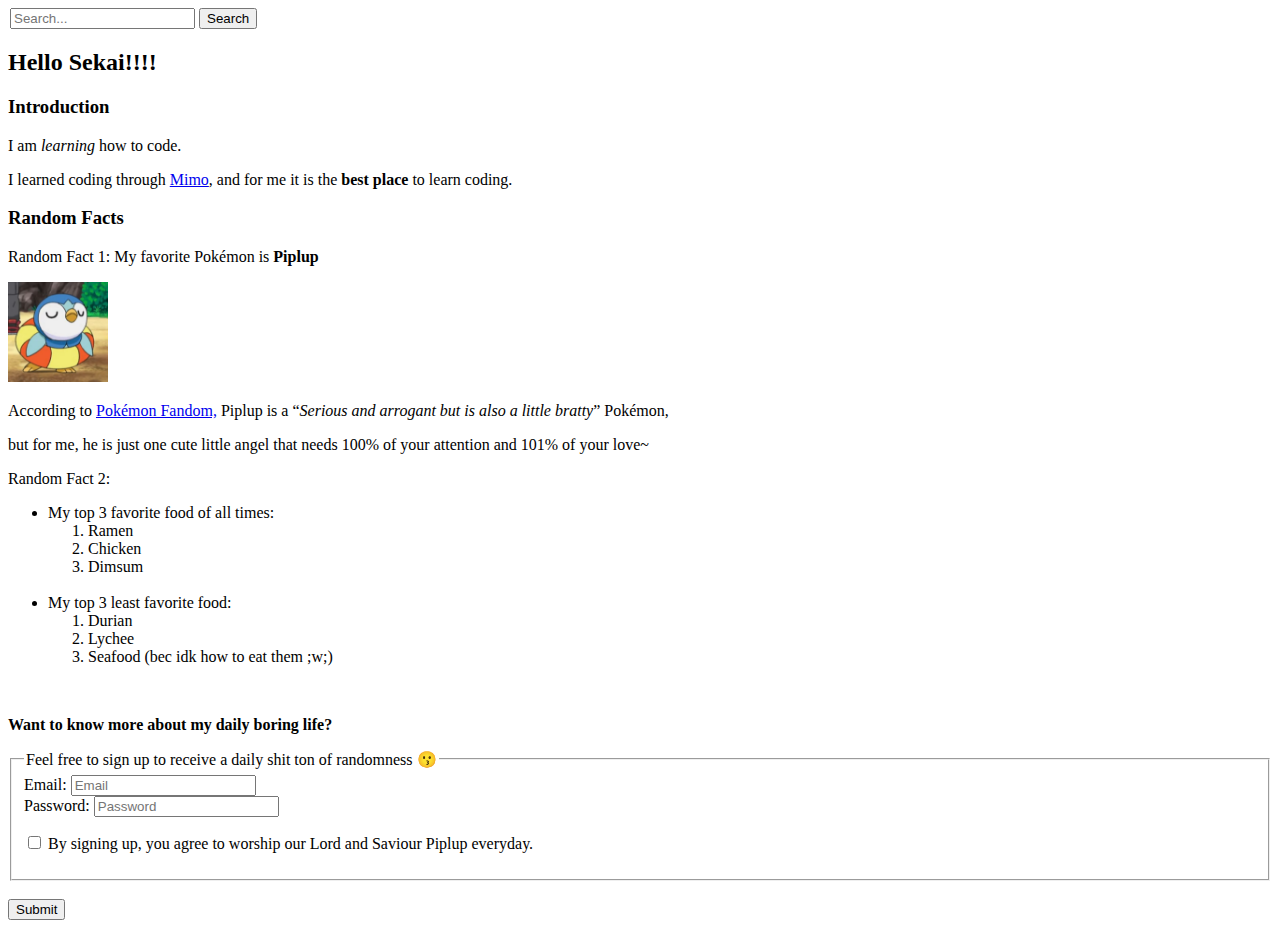
==== index.html @ f80d8a15 "made changes on deets" ====
<!doctype html>
<html>
    <body>
        <legend>
            <input placeholder="Search..." type="text"> <a href="./error.html"><button>Search</button></a>
        </legend>
        <div>
            <h2> Hello Sekai!!!!</h2>
            <h3>Introduction</h3>
                <p> I am <em>learning</em> how to code.</p>
                <p>I learned coding through <a href="https://getmimo.com">Mimo</a>, and for me it is the <b>best place</b> to learn coding.</p>
        </div>
            
        <div>
            <h3>Random Facts</h3>
            <p>Random Fact 1: My favorite Pokémon is <b>Piplup</b></p>
                <img height="100" width="100" src="./img/Piplup.jpg">
            <p>According to
                <a href="https://pokemon.fandom.com/wiki/Dawn%27s_Piplup#:~:text=Advertisement-,Personality,or%20being%20fainted%20in%20battle.">
                Pokémon Fandom,</a> Piplup is a
            <q><em>Serious and arrogant but is also a little bratty</em></q> Pokémon,</p>
            <p>but for me, he is just one cute little angel that needs 100% of your attention and 101% of your love~</p>
        </div>

        <div>
            <p>Random Fact 2:</p>
            <ul>
                <li>My top 3 favorite food of all times:
                    <ol>
                        <li>Ramen</li>
                        <li>Chicken</li>
                        <li>Dimsum</li>
                    </ol>
                </li>
                <br>
                <li>My top 3 least favorite food:
                    <ol>
                        <li>Durian</li>
                        <li>Lychee</li>
                        <li>Seafood (bec idk how to eat them ;w;)</li> 
                    </ol>
                </li>
            </ul>
        </div><br>
        
        <div>
            <p><b>Want to know more about my daily boring life?</b></p>
                <form>
                    <fieldset>
                        <legend>Feel free to sign up to receive a daily shit ton of randomness 😗</legend>
                        <label for"email">Email:</label>
                        <input placeholder="Email" type="text"><br>
                        <label for"password">Password:</label>
                        <input placeholder="Password" type="password">
                        <p> <input type="checkbox"> By signing up, you agree to worship our Lord and Saviour Piplup everyday.</p>
                    </fieldset>
                </form><br>
                    <a href="./succeeded.html"><button>Submit</button></a>
        </div>
    </body>
</html>
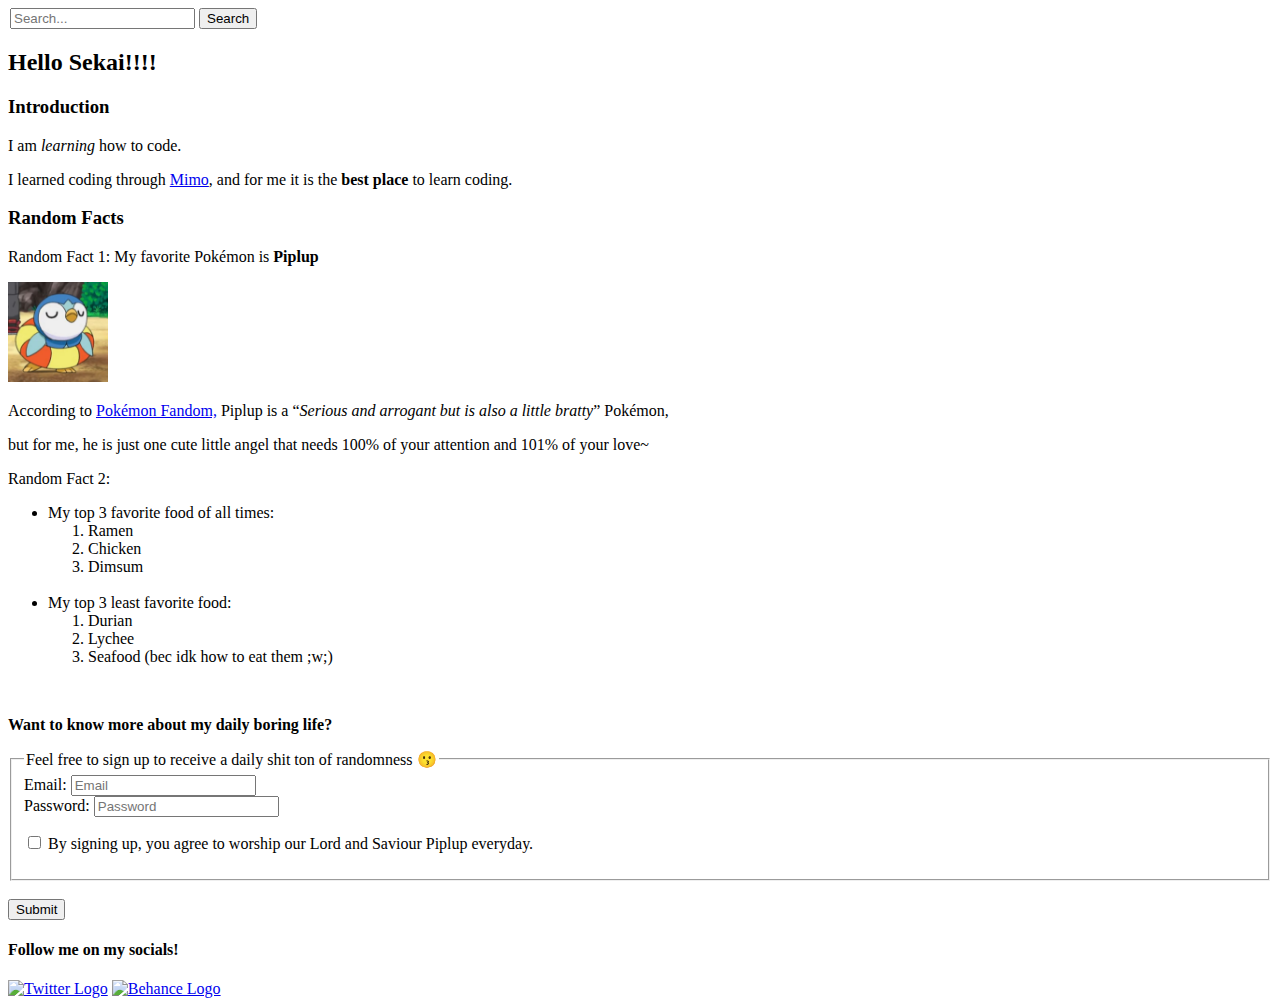
==== commit 7b13fec3: "added socials" ====
--- a/index.html
+++ b/index.html
@@ -56,6 +56,9 @@
                     </fieldset>
                 </form><br>
                     <a href="./succeeded.html"><button>Submit</button></a>
+            <h4>Follow me on my socials!</h4>
+            <a href="https://twitter.com/tmyfrncnn"><img src="./icons/Twitter-logo.svg" height="20" width="20" alt="Twitter Logo"/></a>
+            <a href="https://www.behance.net/tmyfrncnn"><img src="./icons/behance-1.svg" height="20" width="20" alt="Behance Logo"/></a>
         </div>
     </body>
 </html>
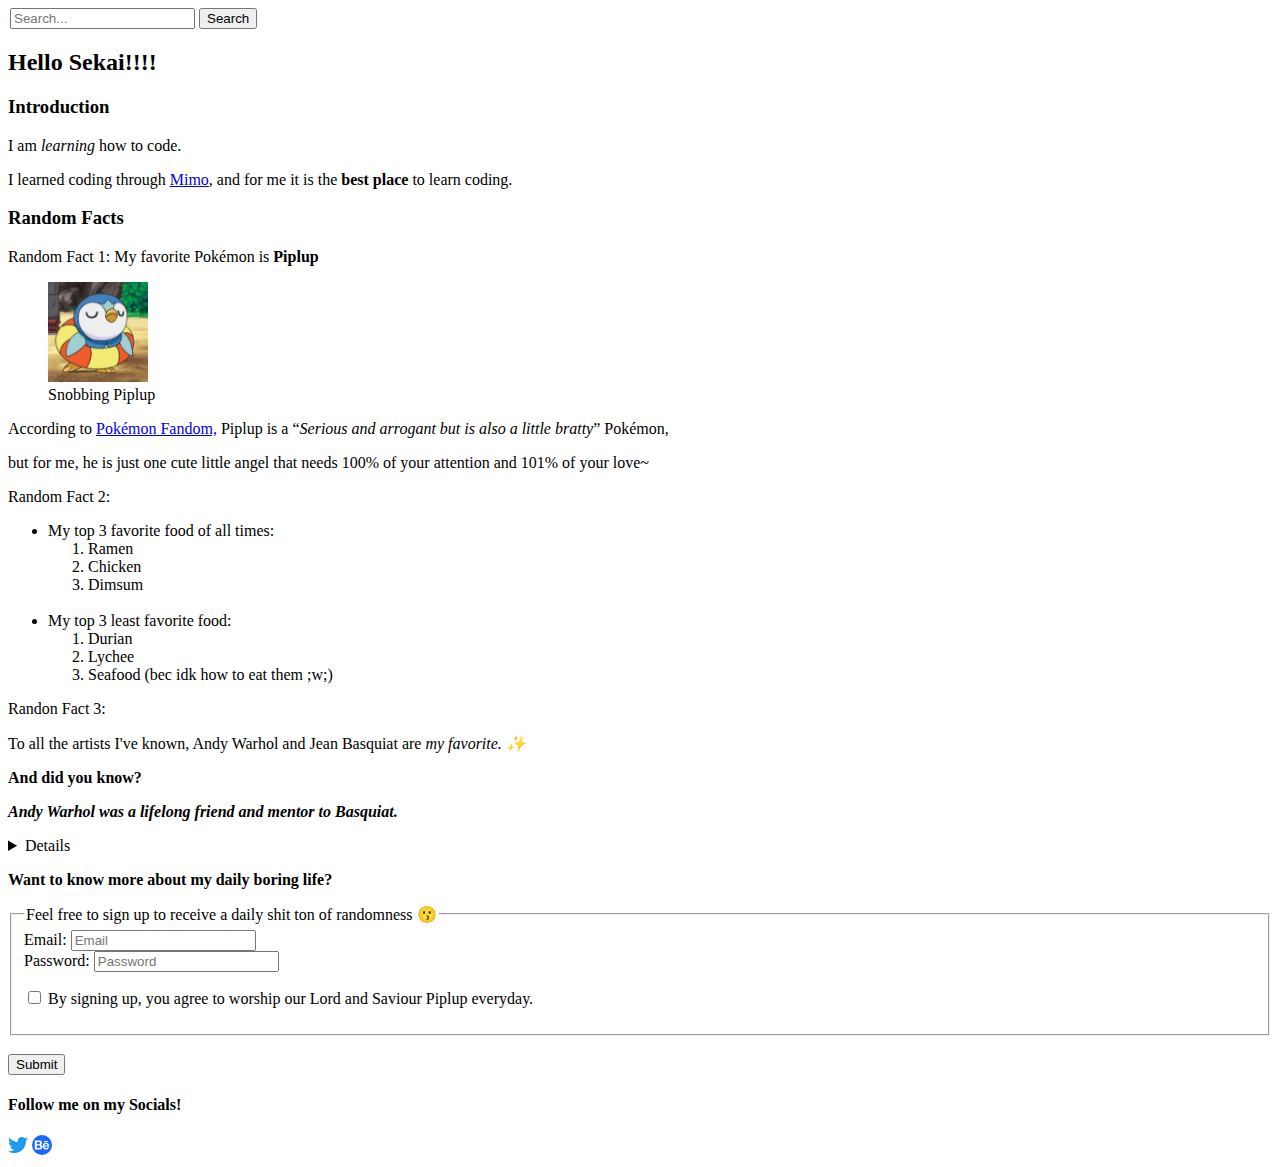
==== commit a22a9b43: "changed and added some tags to make code more clear and readable" ====
--- a/index.html
+++ b/index.html
@@ -1,64 +1,90 @@
 <!doctype html>
 <html>
     <body>
-        <legend>
-            <input placeholder="Search..." type="text"> <a href="./error.html"><button>Search</button></a>
-        </legend>
-        <div>
-            <h2> Hello Sekai!!!!</h2>
+        <header>
+            <legend>
+                <input placeholder="Search..." type="text"> <a href="./error.html"><button>Search</button></a>
+            </legend>
+                <h2> Hello Sekai!!!!</h2>
+        </header>
+        <main>
+        <section>
             <h3>Introduction</h3>
                 <p> I am <em>learning</em> how to code.</p>
                 <p>I learned coding through <a href="https://getmimo.com">Mimo</a>, and for me it is the <b>best place</b> to learn coding.</p>
-        </div>
+        </section>
+
+        <section>
+            <div>
+                <h3>Random Facts</h3>
+                <p>Random Fact 1: My favorite Pokémon is <b>Piplup</b></p>
+                <figure>
+                    <img height="100" width="100" src="./img/Piplup.jpg">
+                    <figcaption>Snobbing Piplup</figcaption>
+                </figure>
+                <p>According to
+                    <a href="https://pokemon.fandom.com/wiki/Dawn%27s_Piplup#:~:text=Advertisement-,Personality,or%20being%20fainted%20in%20battle.">
+                    Pokémon Fandom,</a> Piplup is a
+                <q><em>Serious and arrogant but is also a little bratty</em></q> Pokémon,</p>
+                <p>but for me, he is just one cute little angel that needs 100% of your attention and 101% of your love~</p>
+            </div>
+
+            <div>
+                <p>Random Fact 2:</p>
+                <ul>
+                    <li>My top 3 favorite food of all times:
+                        <ol>
+                            <li>Ramen</li>
+                            <li>Chicken</li>
+                            <li>Dimsum</li>
+                        </ol>
+                    </li>
+                    <br>
+                    <li>My top 3 least favorite food:
+                        <ol>
+                            <li>Durian</li>
+                            <li>Lychee</li>
+                            <li>Seafood (bec idk how to eat them ;w;)</li> 
+                        </ol>
+                    </li>
+                </ul>
+            </div>
             
-        <div>
-            <h3>Random Facts</h3>
-            <p>Random Fact 1: My favorite Pokémon is <b>Piplup</b></p>
-                <img height="100" width="100" src="./img/Piplup.jpg">
-            <p>According to
-                <a href="https://pokemon.fandom.com/wiki/Dawn%27s_Piplup#:~:text=Advertisement-,Personality,or%20being%20fainted%20in%20battle.">
-                Pokémon Fandom,</a> Piplup is a
-            <q><em>Serious and arrogant but is also a little bratty</em></q> Pokémon,</p>
-            <p>but for me, he is just one cute little angel that needs 100% of your attention and 101% of your love~</p>
-        </div>
+            <div>
+                <p>Randon Fact 3:</p>
+                    <p>To all the artists I've known, Andy Warhol and Jean Basquiat are <em>my favorite. ✨</em></p> 
+                        <b>And did you know?</b>
+                        <p><b><em>Andy Warhol was a lifelong friend and mentor to Basquiat.</em></b></p>
+                <details>
+                    <p> The two collaborated from 1983 to 1985 where Basquiat painted graffiti over Warhol's pop prints.
+                        A 1996 biopic directed by Julian Schnabel depicted Basquiat's life starring Jeffrey Wright as
+                        Basquiat and David Bowie as Warhol.
+                    </p>
+                </details>
+            </div>
+        </section>
 
-        <div>
-            <p>Random Fact 2:</p>
-            <ul>
-                <li>My top 3 favorite food of all times:
-                    <ol>
-                        <li>Ramen</li>
-                        <li>Chicken</li>
-                        <li>Dimsum</li>
-                    </ol>
-                </li>
-                <br>
-                <li>My top 3 least favorite food:
-                    <ol>
-                        <li>Durian</li>
-                        <li>Lychee</li>
-                        <li>Seafood (bec idk how to eat them ;w;)</li> 
-                    </ol>
-                </li>
-            </ul>
-        </div><br>
-        
-        <div>
-            <p><b>Want to know more about my daily boring life?</b></p>
-                <form>
-                    <fieldset>
-                        <legend>Feel free to sign up to receive a daily shit ton of randomness 😗</legend>
-                        <label for"email">Email:</label>
-                        <input placeholder="Email" type="text"><br>
-                        <label for"password">Password:</label>
-                        <input placeholder="Password" type="password">
-                        <p> <input type="checkbox"> By signing up, you agree to worship our Lord and Saviour Piplup everyday.</p>
-                    </fieldset>
-                </form><br>
-                    <a href="./succeeded.html"><button>Submit</button></a>
-            <h4>Follow me on my socials!</h4>
-            <a href="https://twitter.com/tmyfrncnn"><img src="./icons/Twitter-logo.svg" height="20" width="20" alt="Twitter Logo"/></a>
-            <a href="https://www.behance.net/tmyfrncnn"><img src="./icons/behance-1.svg" height="20" width="20" alt="Behance Logo"/></a>
-        </div>
+        <section>
+                <p><b>Want to know more about my daily boring life?</b></p>
+                    <form>
+                        <fieldset>
+                            <legend>Feel free to sign up to receive a daily shit ton of randomness 😗</legend>
+                            <label for"email">Email:</label>
+                            <input placeholder="Email" type="text"><br>
+                            <label for"password">Password:</label>
+                            <input placeholder="Password" type="password">
+                            <p> <input type="checkbox"> By signing up, you agree to worship our Lord and Saviour Piplup everyday.</p>
+                        </fieldset>
+                    </form><br>
+                        <a href="./succeeded.html"><button>Submit</button></a>
+        </section>    
+        </main>
+
+        <footer><h4>Follow me on my Socials!</h4>
+            <nav>
+                <a href="https://twitter.com/tmyfrncnn"><img src="./icons/Twitter-logo.svg" height="20" width="20" alt="Twitter Logo"/></a>
+                <a href="https://www.behance.net/tmyfrncnn"><img src="./icons/behance-1.svg" height="20" width="20" alt="Behance Logo"/></a>
+            </nav>
+        </footer>
     </body>
 </html>
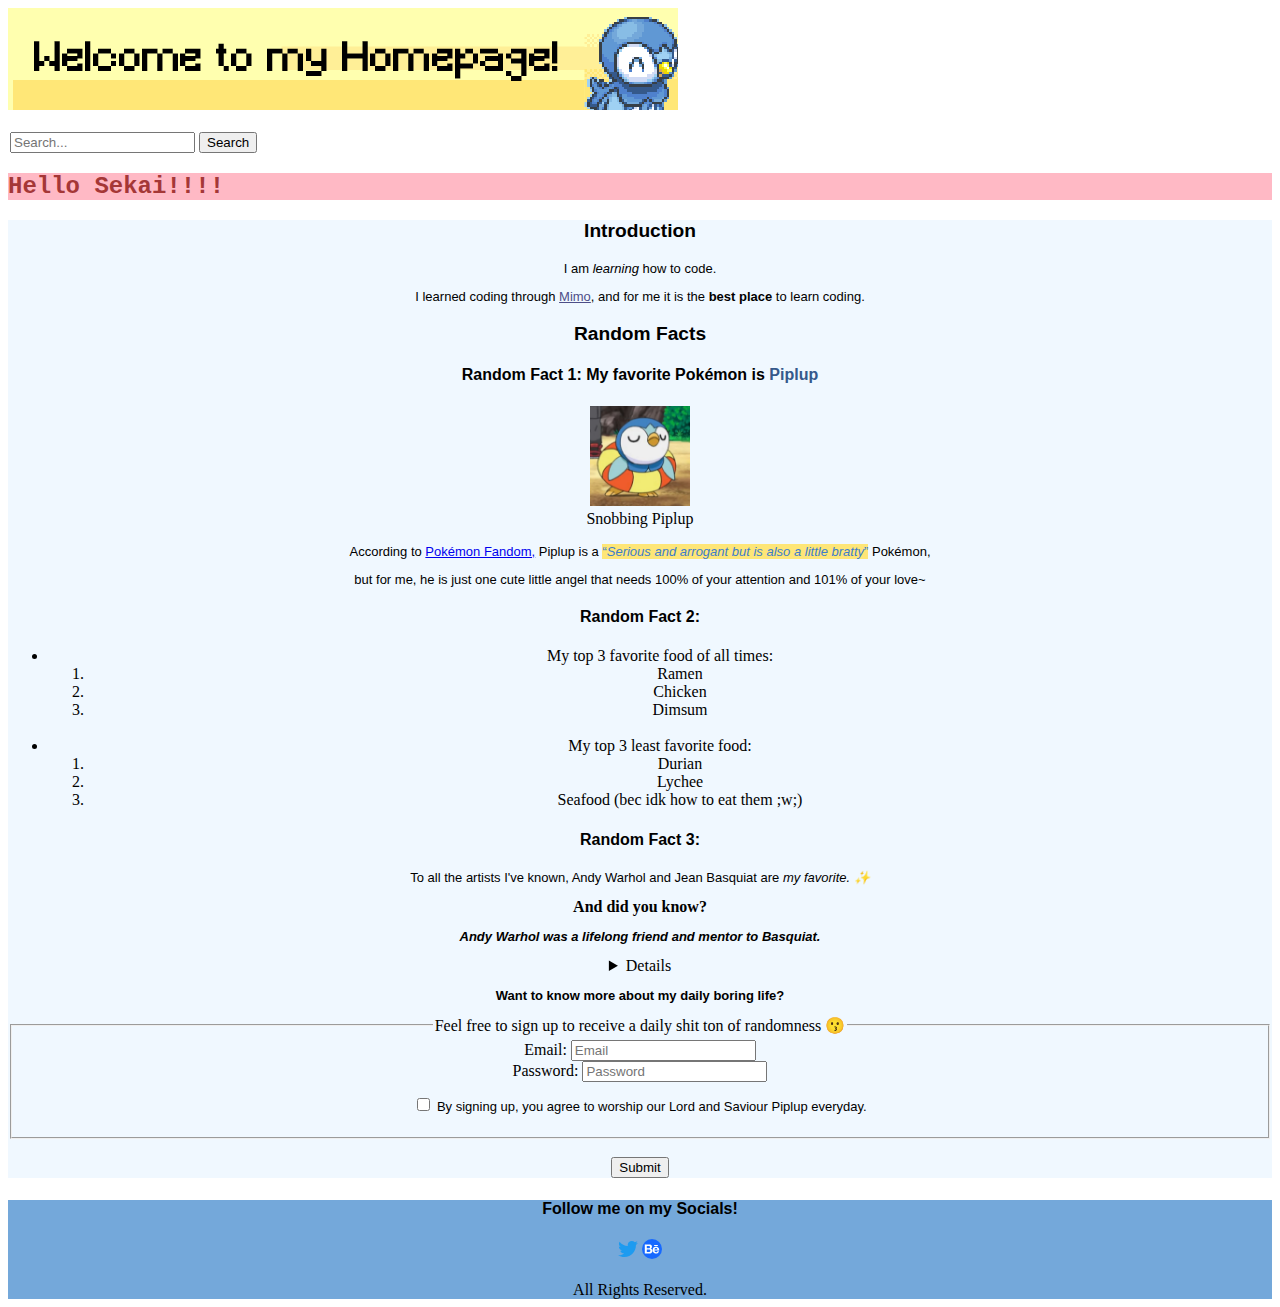
==== commit cb2d971a: "added css" ====
--- a/index.html
+++ b/index.html
@@ -1,23 +1,29 @@
 <!doctype html>
-<html>
+<html lang="en">
     <body>
         <header>
+            <link href="style.css" rel="stylesheet">
+            <div role="banner">
+                <img src="img/peeplup-banner.png">
+            </div><br>
             <legend>
                 <input placeholder="Search..." type="text"> <a href="./error.html"><button>Search</button></a>
             </legend>
-                <h2> Hello Sekai!!!!</h2>
+            <h2 style="background-color: rgb(255, 185, 197); color: rgb(165, 55, 55);
+                font-family: 'Courier New', Courier, monospace;"> Hello Sekai!!!!</h2>
         </header>
+        
         <main>
         <section>
             <h3>Introduction</h3>
                 <p> I am <em>learning</em> how to code.</p>
-                <p>I learned coding through <a href="https://getmimo.com">Mimo</a>, and for me it is the <b>best place</b> to learn coding.</p>
+                <p>I learned coding through <a href="https://getmimo.com" style="color: #4D4E88;"4D4E88>Mimo</a>, and for me it is the <b>best place</b> to learn coding.</p>
         </section>
 
         <section>
             <div>
                 <h3>Random Facts</h3>
-                <p>Random Fact 1: My favorite Pokémon is <b>Piplup</b></p>
+                <h4>Random Fact 1: My favorite Pokémon is <b style="color: #35598B;">Piplup</b></h4>
                 <figure>
                     <img height="100" width="100" src="./img/Piplup.jpg">
                     <figcaption>Snobbing Piplup</figcaption>
@@ -25,15 +31,15 @@
                 <p>According to
                     <a href="https://pokemon.fandom.com/wiki/Dawn%27s_Piplup#:~:text=Advertisement-,Personality,or%20being%20fainted%20in%20battle.">
                     Pokémon Fandom,</a> Piplup is a
-                <q><em>Serious and arrogant but is also a little bratty</em></q> Pokémon,</p>
+                <q style="color: #3D7DCA; background-color: #FEE677;"><em>Serious and arrogant but is also a little bratty</em></q> Pokémon,</p>
                 <p>but for me, he is just one cute little angel that needs 100% of your attention and 101% of your love~</p>
             </div>
 
             <div>
-                <p>Random Fact 2:</p>
+                <h4>Random Fact 2:</h4>
                 <ul>
                     <li>My top 3 favorite food of all times:
-                        <ol>
+                        <ol class="TopFave">
                             <li>Ramen</li>
                             <li>Chicken</li>
                             <li>Dimsum</li>
@@ -41,7 +47,7 @@
                     </li>
                     <br>
                     <li>My top 3 least favorite food:
-                        <ol>
+                        <ol class="TopFave">
                             <li>Durian</li>
                             <li>Lychee</li>
                             <li>Seafood (bec idk how to eat them ;w;)</li> 
@@ -51,14 +57,14 @@
             </div>
             
             <div>
-                <p>Randon Fact 3:</p>
+                <h4>Random Fact 3:</h4>
                     <p>To all the artists I've known, Andy Warhol and Jean Basquiat are <em>my favorite. ✨</em></p> 
                         <b>And did you know?</b>
                         <p><b><em>Andy Warhol was a lifelong friend and mentor to Basquiat.</em></b></p>
                 <details>
                     <p> The two collaborated from 1983 to 1985 where Basquiat painted graffiti over Warhol's pop prints.
-                        A 1996 biopic directed by Julian Schnabel depicted Basquiat's life starring Jeffrey Wright as
-                        Basquiat and David Bowie as Warhol.
+                        <br>A 1996 biopic directed by Julian Schnabel depicted Basquiat's life starring Jeffrey Wright as
+                        Basquiat<br>and David Bowie as Warhol.
                     </p>
                 </details>
             </div>
@@ -69,9 +75,9 @@
                     <form>
                         <fieldset>
                             <legend>Feel free to sign up to receive a daily shit ton of randomness 😗</legend>
-                            <label for"email">Email:</label>
+                            <label for="email">Email:</label>
                             <input placeholder="Email" type="text"><br>
-                            <label for"password">Password:</label>
+                            <label for="password">Password:</label>
                             <input placeholder="Password" type="password">
                             <p> <input type="checkbox"> By signing up, you agree to worship our Lord and Saviour Piplup everyday.</p>
                         </fieldset>
@@ -80,11 +86,13 @@
         </section>    
         </main>
 
-        <footer><h4>Follow me on my Socials!</h4>
+        <footer class="Socials"><h4>Follow me on my Socials!</h4>
             <nav>
                 <a href="https://twitter.com/tmyfrncnn"><img src="./icons/Twitter-logo.svg" height="20" width="20" alt="Twitter Logo"/></a>
                 <a href="https://www.behance.net/tmyfrncnn"><img src="./icons/behance-1.svg" height="20" width="20" alt="Behance Logo"/></a>
             </nav>
+            <br>
+            <div role="contentinfo"> All Rights Reserved.</div>
         </footer>
     </body>
 </html>
--- a/style.css
+++ b/style.css
@@ -0,0 +1,23 @@
+main {
+    background-color: aliceblue; text-align: center;
+}
+
+h3 {
+    font-family:Arial, Helvetica, sans-serif; font-weight:800; font-size: larger;
+}
+    
+h4 {
+    font-family: Arial, Helvetica, sans-serif; font-weight:600; font: size medium;
+}
+    
+p {
+    font-family: Arial, Helvetica, sans-serif; font-size: small;
+}
+    
+.Socials {
+    text-align: center;
+}
+
+footer {
+    background-color: #74A8DA;
+}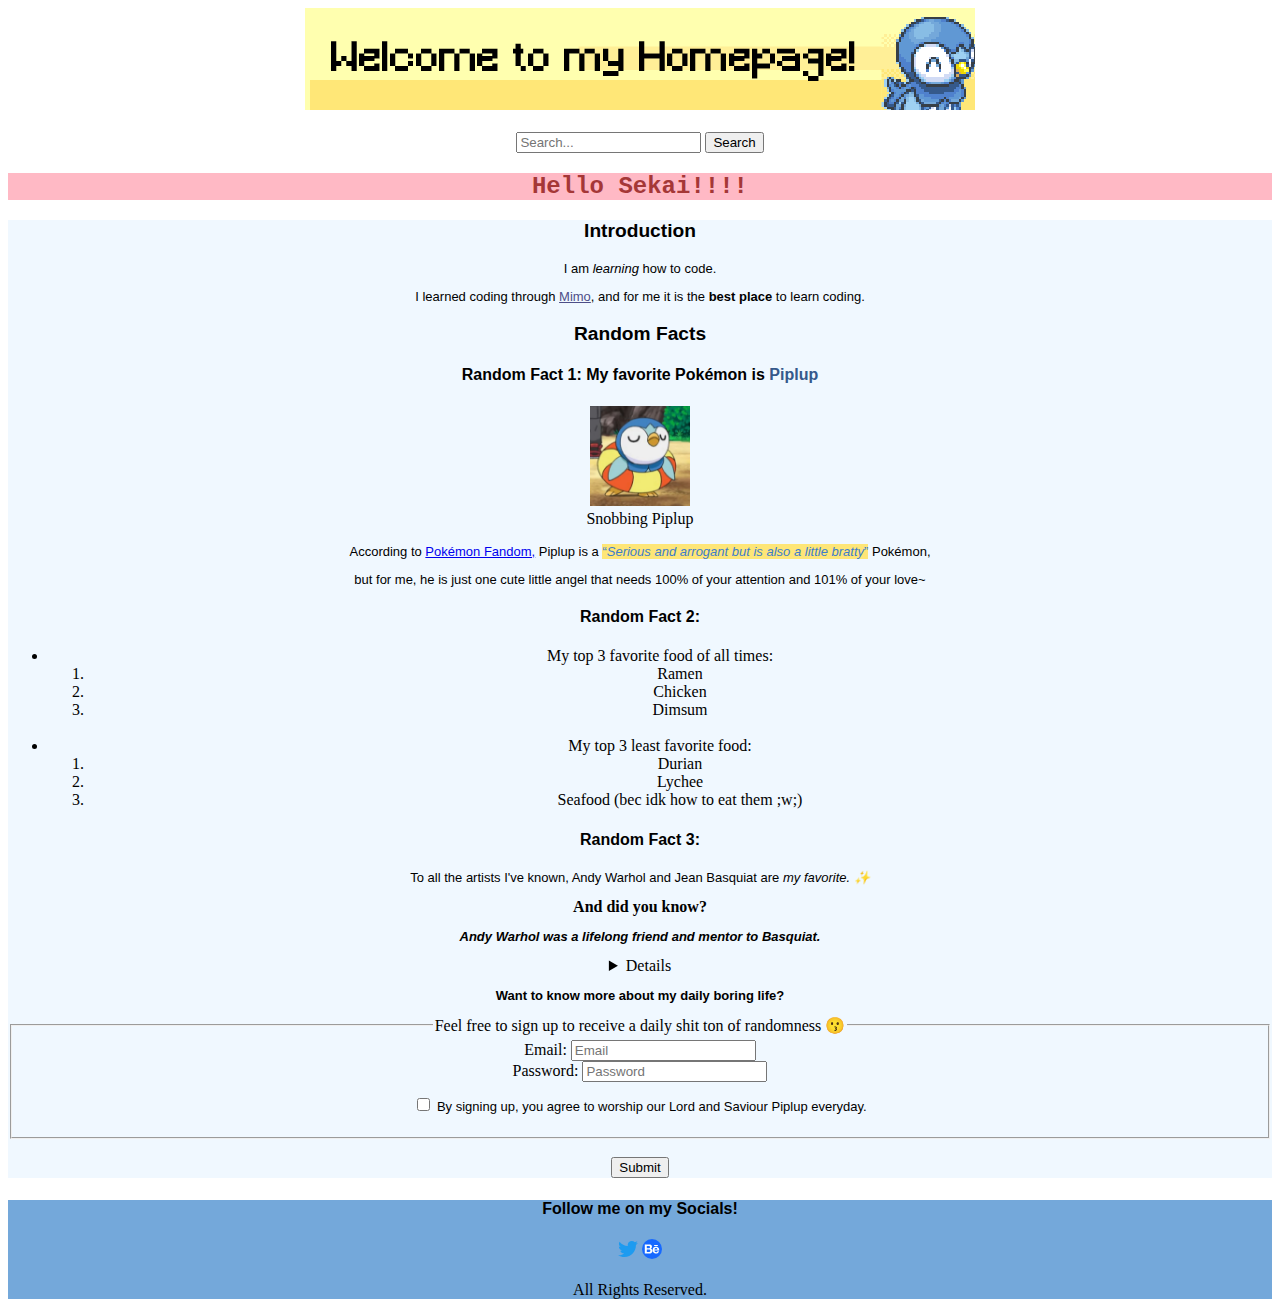
==== commit cd0aaa8a: "moved css link to <head>" ====
--- a/index.html
+++ b/index.html
@@ -1,8 +1,11 @@
 <!doctype html>
 <html lang="en">
+    <head>
+        <title> My Peeplup Obsession</title>
+        <link href="style.css" rel="stylesheet">
+    </head>
     <body>
         <header>
-            <link href="style.css" rel="stylesheet">
             <div role="banner">
                 <img src="img/peeplup-banner.png">
             </div><br>
--- a/style.css
+++ b/style.css
@@ -1,5 +1,9 @@
+body {
+    text-align: center;
+}
+
 main {
-    background-color: aliceblue; text-align: center;
+    background-color: aliceblue;
 }
 
 h3 {
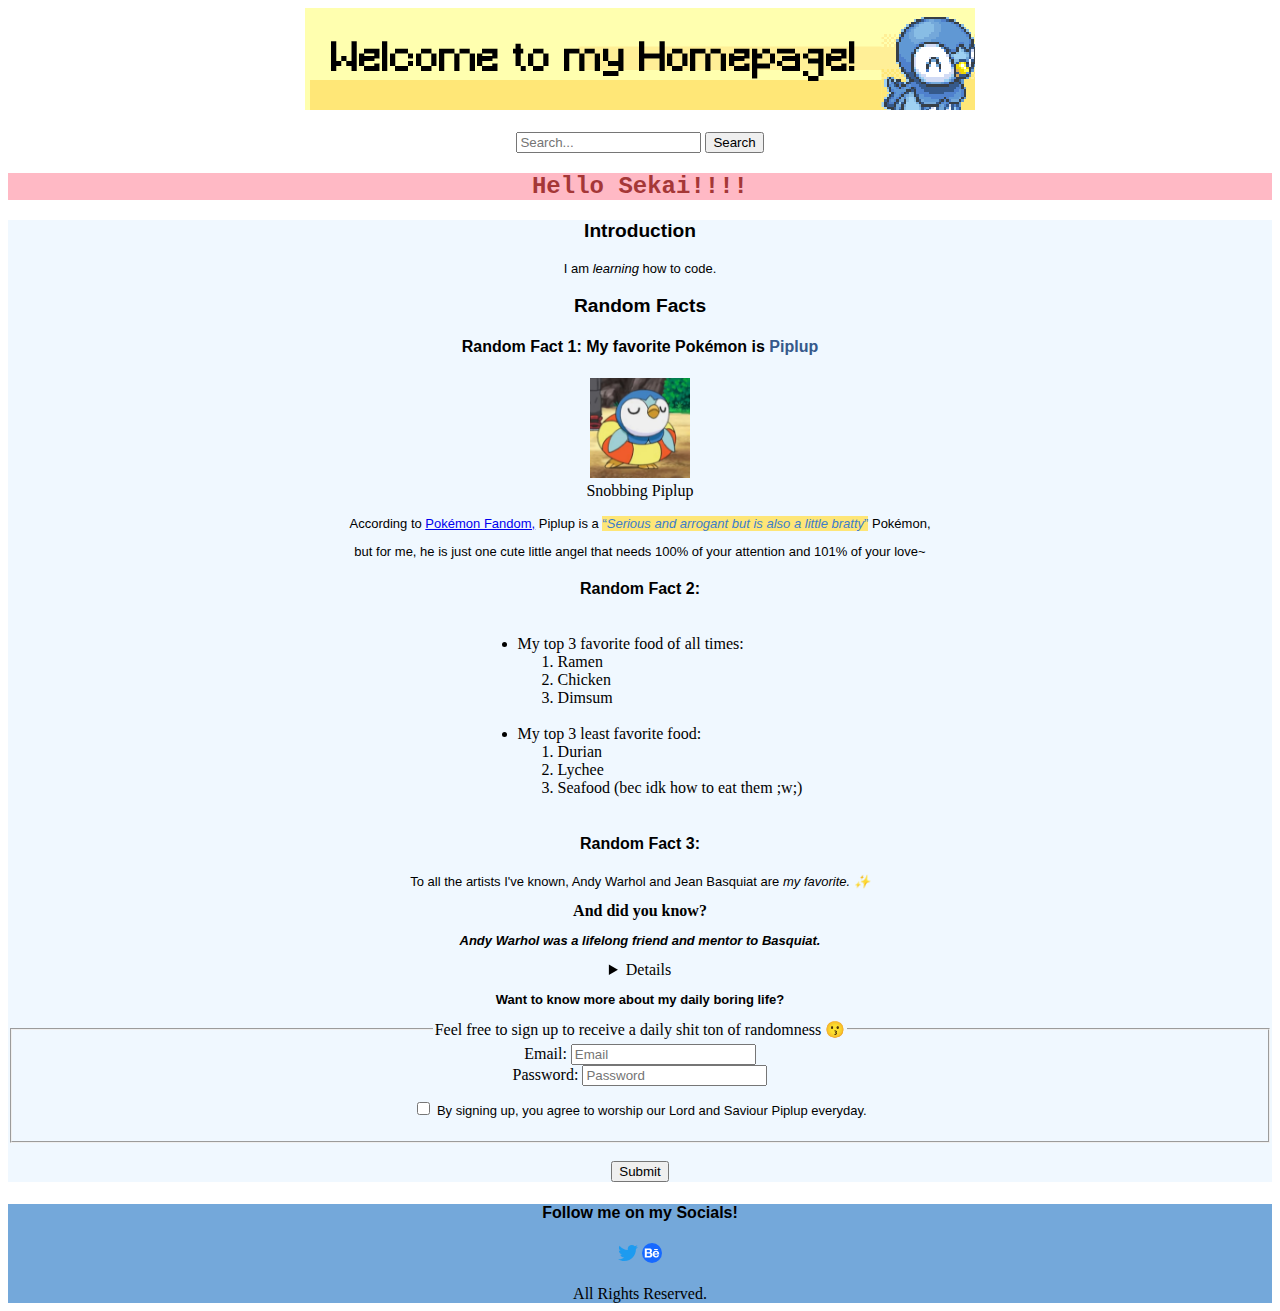
==== commit 8b09a24f: "deleted a line" ====
--- a/index.html
+++ b/index.html
@@ -20,7 +20,6 @@
         <section>
             <h3>Introduction</h3>
                 <p> I am <em>learning</em> how to code.</p>
-                <p>I learned coding through <a href="https://getmimo.com" style="color: #4D4E88;"4D4E88>Mimo</a>, and for me it is the <b>best place</b> to learn coding.</p>
         </section>
 
         <section>
@@ -40,9 +39,10 @@
 
             <div>
                 <h4>Random Fact 2:</h4>
-                <ul>
+                <div class="container">
+                    <ul class="food">
                     <li>My top 3 favorite food of all times:
-                        <ol class="TopFave">
+                        <ol>
                             <li>Ramen</li>
                             <li>Chicken</li>
                             <li>Dimsum</li>
@@ -50,13 +50,14 @@
                     </li>
                     <br>
                     <li>My top 3 least favorite food:
-                        <ol class="TopFave">
+                        <ol>
                             <li>Durian</li>
                             <li>Lychee</li>
                             <li>Seafood (bec idk how to eat them ;w;)</li> 
                         </ol>
                     </li>
                 </ul>
+                </div>
             </div>
             
             <div>
--- a/style.css
+++ b/style.css
@@ -17,6 +17,16 @@
 p {
     font-family: Arial, Helvetica, sans-serif; font-size: small;
 }
+
+div.container {
+    text-align: center;
+}
+
+ul.food {
+    display: inline-block;
+    text-align: left;
+
+}
     
 .Socials {
     text-align: center;
@@ -24,4 +34,9 @@
 
 footer {
     background-color: #74A8DA;
+}
+
+
+body {
+    text-align: center;
 }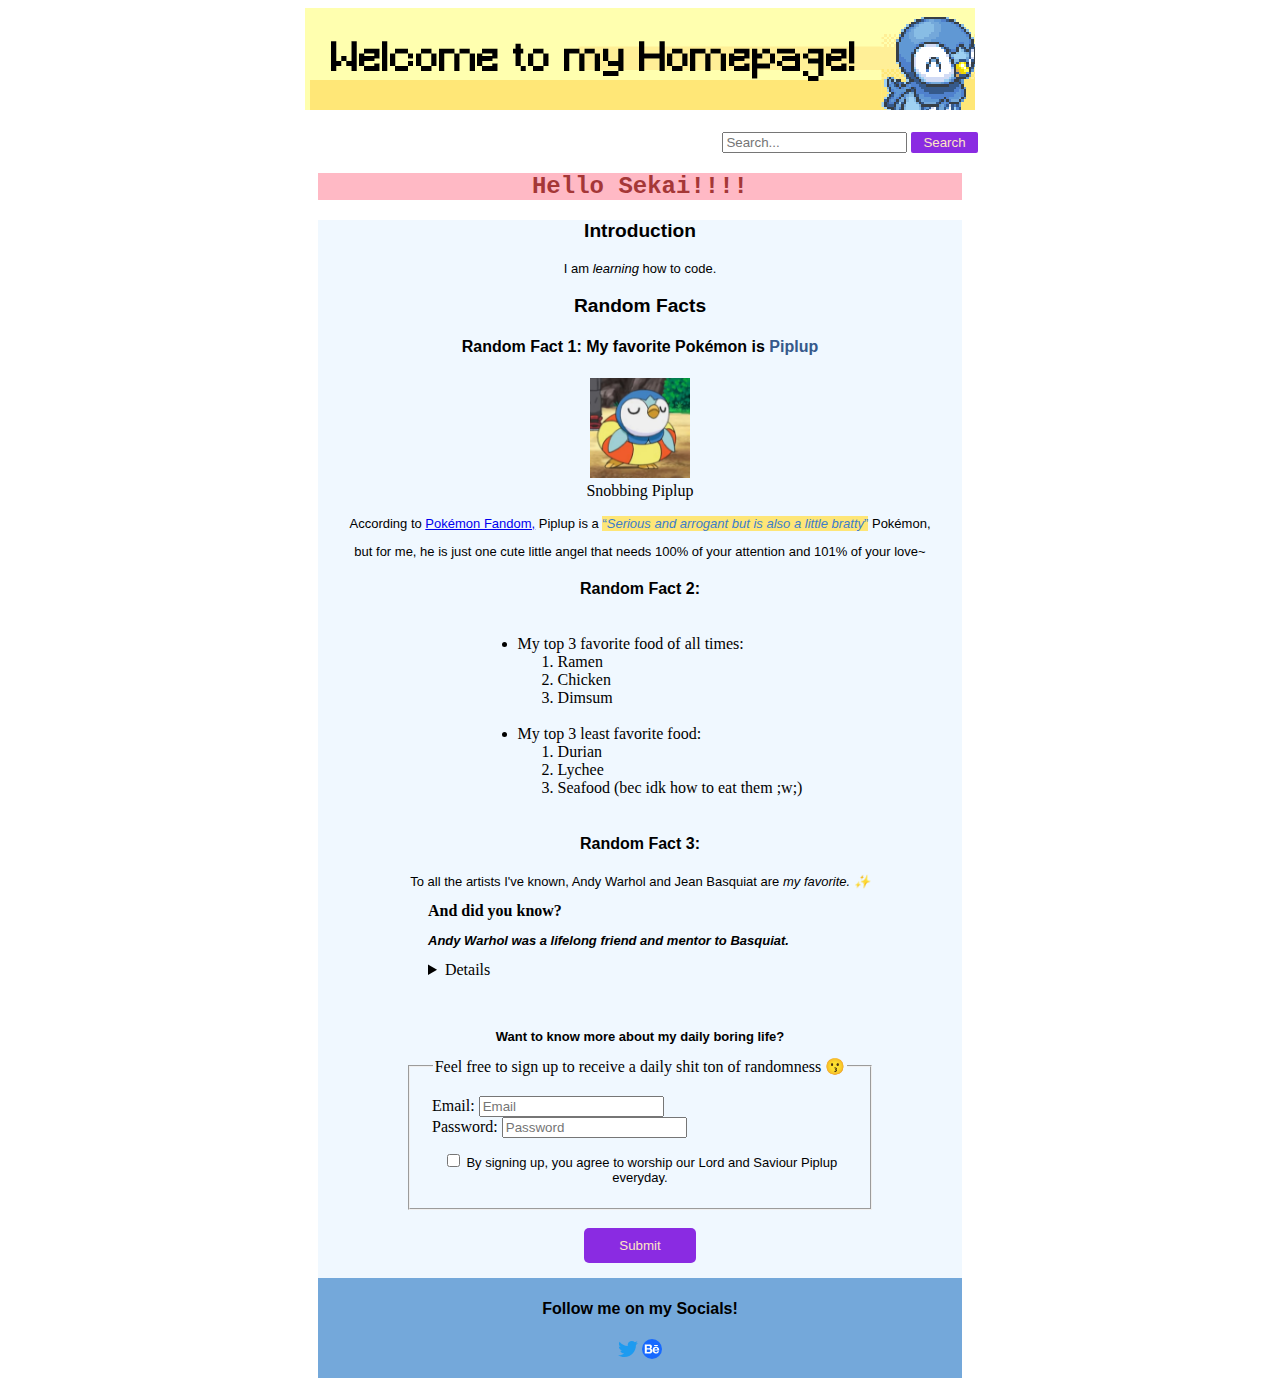
==== commit b22eaed5: "attempt adding css" ====
--- a/index.html
+++ b/index.html
@@ -9,11 +9,10 @@
             <div role="banner">
                 <img src="img/peeplup-banner.png">
             </div><br>
-            <legend>
+            <legend class="search">
                 <input placeholder="Search..." type="text"> <a href="./error.html"><button>Search</button></a>
             </legend>
-            <h2 style="background-color: rgb(255, 185, 197); color: rgb(165, 55, 55);
-                font-family: 'Courier New', Courier, monospace;"> Hello Sekai!!!!</h2>
+            <h2 class="HelloWorld">Hello Sekai!!!!</h2>
         </header>
         
         <main>
@@ -63,14 +62,16 @@
             <div>
                 <h4>Random Fact 3:</h4>
                     <p>To all the artists I've known, Andy Warhol and Jean Basquiat are <em>my favorite. ✨</em></p> 
-                        <b>And did you know?</b>
-                        <p><b><em>Andy Warhol was a lifelong friend and mentor to Basquiat.</em></b></p>
-                <details>
-                    <p> The two collaborated from 1983 to 1985 where Basquiat painted graffiti over Warhol's pop prints.
-                        <br>A 1996 biopic directed by Julian Schnabel depicted Basquiat's life starring Jeffrey Wright as
-                        Basquiat<br>and David Bowie as Warhol.
-                    </p>
-                </details>
+                        <div class="fact">
+                            <b>And did you know?</b>
+                            <p><b><em>Andy Warhol was a lifelong friend and mentor to Basquiat.</em></b></p>
+                                <details>
+                                    <p> The two collaborated from 1983 to 1985 where Basquiat painted graffiti over Warhol's pop prints.
+                                    <br>A 1996 biopic directed by Julian Schnabel depicted Basquiat's life starring Jeffrey Wright as
+                                    Basquiat<br>and David Bowie as Warhol.
+                                    </p>
+                                </details>
+                        </div>
             </div>
         </section>
 
@@ -79,14 +80,16 @@
                     <form>
                         <fieldset>
                             <legend>Feel free to sign up to receive a daily shit ton of randomness 😗</legend>
-                            <label for="email">Email:</label>
-                            <input placeholder="Email" type="text"><br>
-                            <label for="password">Password:</label>
-                            <input placeholder="Password" type="password">
+                            <div class="sub">
+                                <label for="email">Email:</label>
+                                <input placeholder="Email" type="text"><br>
+                                <label for="password">Password:</label>
+                                <input placeholder="Password" type="password">
+                            </div>
                             <p> <input type="checkbox"> By signing up, you agree to worship our Lord and Saviour Piplup everyday.</p>
                         </fieldset>
                     </form><br>
-                        <a href="./succeeded.html"><button>Submit</button></a>
+                        <a href="./succeeded.html"><button class="Sub">Submit</button></a>
         </section>    
         </main>
 
@@ -95,8 +98,6 @@
                 <a href="https://twitter.com/tmyfrncnn"><img src="./icons/Twitter-logo.svg" height="20" width="20" alt="Twitter Logo"/></a>
                 <a href="https://www.behance.net/tmyfrncnn"><img src="./icons/behance-1.svg" height="20" width="20" alt="Behance Logo"/></a>
             </nav>
-            <br>
-            <div role="contentinfo"> All Rights Reserved.</div>
         </footer>
     </body>
 </html>
--- a/style.css
+++ b/style.css
@@ -2,8 +2,21 @@
     text-align: center;
 }
 
+legend.search{
+    margin-left: 420px;
+}
+
+h2.HelloWorld {
+    background-color: rgb(255, 185, 197); color: rgb(165, 55, 55);
+    margin-left: 310px;
+    margin-right: 310px;
+    font-family: 'Courier New', Courier, monospace;
+}
+
 main {
     background-color: aliceblue;
+    margin-left: 310px;
+    margin-right: 310px;
 }
 
 h3 {
@@ -30,13 +43,72 @@
     
 .Socials {
     text-align: center;
+    padding-top: .5px;
+    margin-left: 310px;
+    margin-right: 310px;
+    padding-bottom: 15px;
+}
+
+div.fact{
+    text-align: left;
+    margin-left: 110px;
+    margin-bottom: 50px;
+}
+
+div.sub{
+    text-align: left;
+    margin-top: 15px;
+    margin-left: 10px;
+}
+
+fieldset{
+    margin-left: 90px;
+    margin-right: 90px;
+}
+
+button.Sub {
+    margin-bottom: 15px;
+    padding-left: 35px;
+    padding-right: 35px;
+    padding-top: 10px;
+    padding-bottom: 10px;
+    border-radius: 5px;
+    border-style: hidden;
+    background-color: blueviolet;
+    color: bisque;
+}
+
+button {
+    padding-left: 12px;
+    padding-right: 12px;
+    padding-top: 3px;
+    padding-bottom: 3px;
+    border-radius: 2px;
+    border-style: hidden;
+    background-color: blueviolet;
+    color: bisque;
+}
+
+button.Sub:hover {
+    background-color: bisque;
+    color: blueviolet;
+    border-style: solid;
+    border-width: 1px;
+    border-color: blueviolet;
+}
+
+button:hover {
+    background-color: bisque;
+    color: blueviolet;
+    border-style:solid;
+    border-width: 1px;
+    border-color: blueviolet;
 }
 
 footer {
     background-color: #74A8DA;
 }
 
-
 body {
     text-align: center;
 }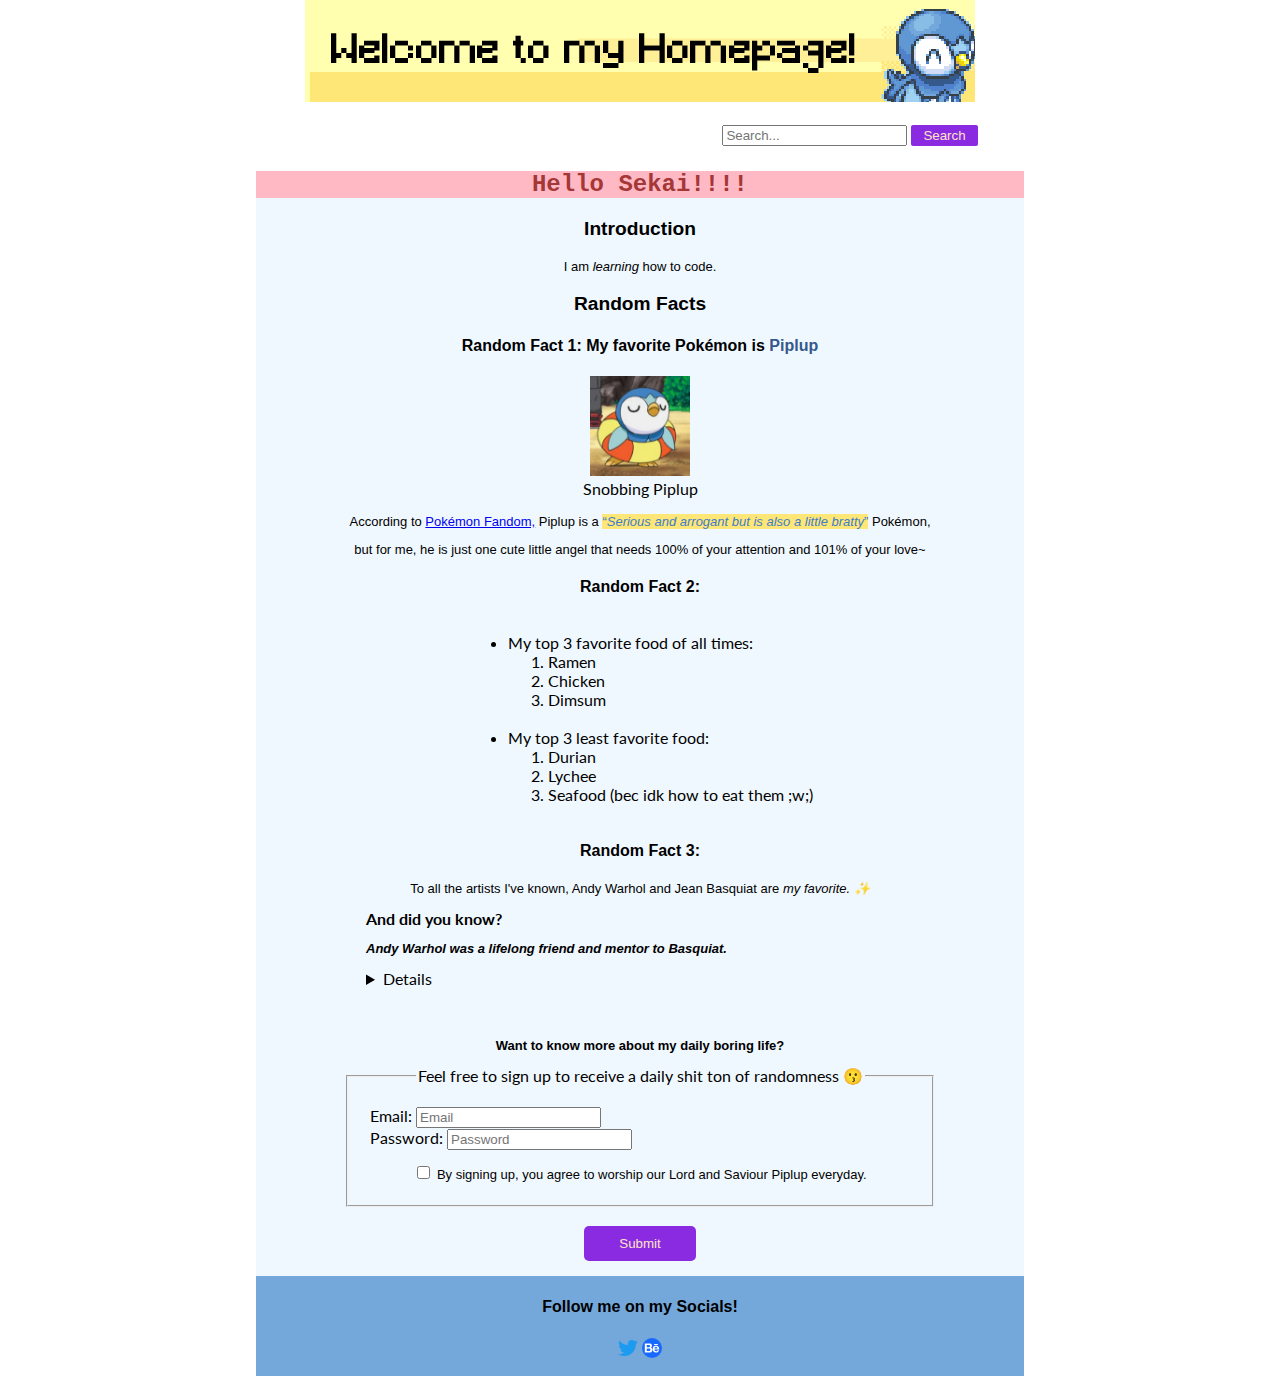
==== commit e64b8418: "updated css, moved footer to main." ====
--- a/index.html
+++ b/index.html
@@ -1,24 +1,26 @@
 <!doctype html>
 <html lang="en">
-    <head>
-        <title> My Peeplup Obsession</title>
-        <link href="style.css" rel="stylesheet">
-    </head>
-    <body>
-        <header>
-            <div role="banner">
-                <img src="img/peeplup-banner.png">
-            </div><br>
-            <legend class="search">
-                <input placeholder="Search..." type="text"> <a href="./error.html"><button>Search</button></a>
-            </legend>
-            <h2 class="HelloWorld">Hello Sekai!!!!</h2>
-        </header>
-        
-        <main>
+
+<head>
+    <title> My Peeplup Obsession</title>
+    <link href="style.css" rel="stylesheet">
+</head>
+
+<body>
+    <header>
+        <div role="banner">
+            <img src="img/peeplup-banner.png">
+        </div><br>
+        <legend class="search">
+            <input placeholder="Search..." type="text"> <a href="./error.html"><button>Search</button></a>
+        </legend>
+    </header>
+
+    <main>
+        <h2 class="HelloWorld">Hello Sekai!!!!</h2>
         <section>
             <h3>Introduction</h3>
-                <p> I am <em>learning</em> how to code.</p>
+            <p> I am <em>learning</em> how to code.</p>
         </section>
 
         <section>
@@ -30,74 +32,88 @@
                     <figcaption>Snobbing Piplup</figcaption>
                 </figure>
                 <p>According to
-                    <a href="https://pokemon.fandom.com/wiki/Dawn%27s_Piplup#:~:text=Advertisement-,Personality,or%20being%20fainted%20in%20battle.">
-                    Pokémon Fandom,</a> Piplup is a
-                <q style="color: #3D7DCA; background-color: #FEE677;"><em>Serious and arrogant but is also a little bratty</em></q> Pokémon,</p>
-                <p>but for me, he is just one cute little angel that needs 100% of your attention and 101% of your love~</p>
+                    <a
+                        href="https://pokemon.fandom.com/wiki/Dawn%27s_Piplup#:~:text=Advertisement-,Personality,or%20being%20fainted%20in%20battle.">
+                        Pokémon Fandom,</a> Piplup is a
+                    <q style="color: #3D7DCA; background-color: #FEE677;"><em>Serious and arrogant but is also a little
+                            bratty</em></q> Pokémon,</p>
+                <p>but for me, he is just one cute little angel that needs 100% of your attention and 101% of your love~
+                </p>
             </div>
 
             <div>
                 <h4>Random Fact 2:</h4>
                 <div class="container">
                     <ul class="food">
-                    <li>My top 3 favorite food of all times:
-                        <ol>
-                            <li>Ramen</li>
-                            <li>Chicken</li>
-                            <li>Dimsum</li>
-                        </ol>
-                    </li>
-                    <br>
-                    <li>My top 3 least favorite food:
-                        <ol>
-                            <li>Durian</li>
-                            <li>Lychee</li>
-                            <li>Seafood (bec idk how to eat them ;w;)</li> 
-                        </ol>
-                    </li>
-                </ul>
+                        <li>My top 3 favorite food of all times:
+                            <ol>
+                                <li>Ramen</li>
+                                <li>Chicken</li>
+                                <li>Dimsum</li>
+                            </ol>
+                        </li>
+                        <br>
+                        <li>My top 3 least favorite food:
+                            <ol>
+                                <li>Durian</li>
+                                <li>Lychee</li>
+                                <li>Seafood (bec idk how to eat them ;w;)</li>
+                            </ol>
+                        </li>
+                    </ul>
                 </div>
             </div>
-            
+
             <div>
                 <h4>Random Fact 3:</h4>
-                    <p>To all the artists I've known, Andy Warhol and Jean Basquiat are <em>my favorite. ✨</em></p> 
-                        <div class="fact">
-                            <b>And did you know?</b>
-                            <p><b><em>Andy Warhol was a lifelong friend and mentor to Basquiat.</em></b></p>
-                                <details>
-                                    <p> The two collaborated from 1983 to 1985 where Basquiat painted graffiti over Warhol's pop prints.
-                                    <br>A 1996 biopic directed by Julian Schnabel depicted Basquiat's life starring Jeffrey Wright as
-                                    Basquiat<br>and David Bowie as Warhol.
-                                    </p>
-                                </details>
-                        </div>
+                <p>To all the artists I've known, Andy Warhol and Jean Basquiat are <em>my favorite. ✨</em></p>
+                <div class="fact">
+                    <b>And did you know?</b>
+                    <p><b><em>Andy Warhol was a lifelong friend and mentor to Basquiat.</em></b></p>
+                    <details>
+                        <p> The two collaborated from 1983 to 1985 where Basquiat painted graffiti over Warhol's pop
+                            prints.
+                            <br>A 1996 biopic directed by Julian Schnabel depicted Basquiat's life starring Jeffrey
+                            Wright as
+                            Basquiat<br>and David Bowie as Warhol.
+                        </p>
+                    </details>
+                </div>
             </div>
         </section>
 
         <section>
-                <p><b>Want to know more about my daily boring life?</b></p>
-                    <form>
-                        <fieldset>
-                            <legend>Feel free to sign up to receive a daily shit ton of randomness 😗</legend>
-                            <div class="sub">
-                                <label for="email">Email:</label>
-                                <input placeholder="Email" type="text"><br>
-                                <label for="password">Password:</label>
-                                <input placeholder="Password" type="password">
-                            </div>
-                            <p> <input type="checkbox"> By signing up, you agree to worship our Lord and Saviour Piplup everyday.</p>
-                        </fieldset>
-                    </form><br>
-                        <a href="./succeeded.html"><button class="Sub">Submit</button></a>
-        </section>    
-        </main>
-
-        <footer class="Socials"><h4>Follow me on my Socials!</h4>
+            <p><b>Want to know more about my daily boring life?</b></p>
+            <form>
+                <fieldset>
+                    <legend>Feel free to sign up to receive a daily shit ton of randomness 😗</legend>
+                    <div class="sub">
+                        <label for="email">Email:</label>
+                        <input id="email" placeholder="Email" type="text"><br>
+                        <label for="password">Password:</label>
+                        <input id="password" placeholder="Password" type="password">
+                    </div>
+                    <p> 
+                        <label>
+                            <input type="checkbox"> By signing up, you agree to worship our Lord and Saviour Piplup
+                            everyday.
+                        </label>
+                    </p>
+                </fieldset>
+            </form><br>
+            <a href="./succeeded.html"><button class="Sub">Submit</button></a>
+        </section>
+    
+        <footer class="Socials">
+            <h4>Follow me on my Socials!</h4>
             <nav>
-                <a href="https://twitter.com/tmyfrncnn"><img src="./icons/Twitter-logo.svg" height="20" width="20" alt="Twitter Logo"/></a>
-                <a href="https://www.behance.net/tmyfrncnn"><img src="./icons/behance-1.svg" height="20" width="20" alt="Behance Logo"/></a>
+                <a href="https://twitter.com/tmyfrncnn"><img src="./icons/Twitter-logo.svg" height="20" width="20"
+                        alt="Twitter Logo" /></a>
+                <a href="https://www.behance.net/tmyfrncnn"><img src="./icons/behance-1.svg" height="20" width="20"
+                        alt="Behance Logo" /></a>
             </nav>
         </footer>
-    </body>
-</html>
+    </main>
+</body>
+
+</html>--- a/style.css
+++ b/style.css
@@ -1,5 +1,15 @@
+@import url('https://fonts.googleapis.com/css2?family=Lato:ital,wght@0,100;0,300;0,400;0,700;0,900;1,100;1,300;1,400;1,700;1,900&display=swap');
+
+main {
+    background-color: aliceblue;
+    margin-left: 20%;
+    margin-right: 20%;
+}
+
 body {
     text-align: center;
+    font-family: 'Lato', sans-serif;
+    margin: 0;
 }
 
 legend.search{
@@ -8,15 +18,8 @@
 
 h2.HelloWorld {
     background-color: rgb(255, 185, 197); color: rgb(165, 55, 55);
-    margin-left: 310px;
-    margin-right: 310px;
+    margin-top: 25px;
     font-family: 'Courier New', Courier, monospace;
-}
-
-main {
-    background-color: aliceblue;
-    margin-left: 310px;
-    margin-right: 310px;
 }
 
 h3 {
@@ -44,9 +47,20 @@
 .Socials {
     text-align: center;
     padding-top: .5px;
-    margin-left: 310px;
-    margin-right: 310px;
     padding-bottom: 15px;
+}
+
+@media screen and (max-width:800px) {
+    main {
+        margin: 0;
+    }
+    .Socials {
+        margin: 0;
+    }
+
+    div[role='banner'] img {
+        width: 500px;
+    }
 }
 
 div.fact{
